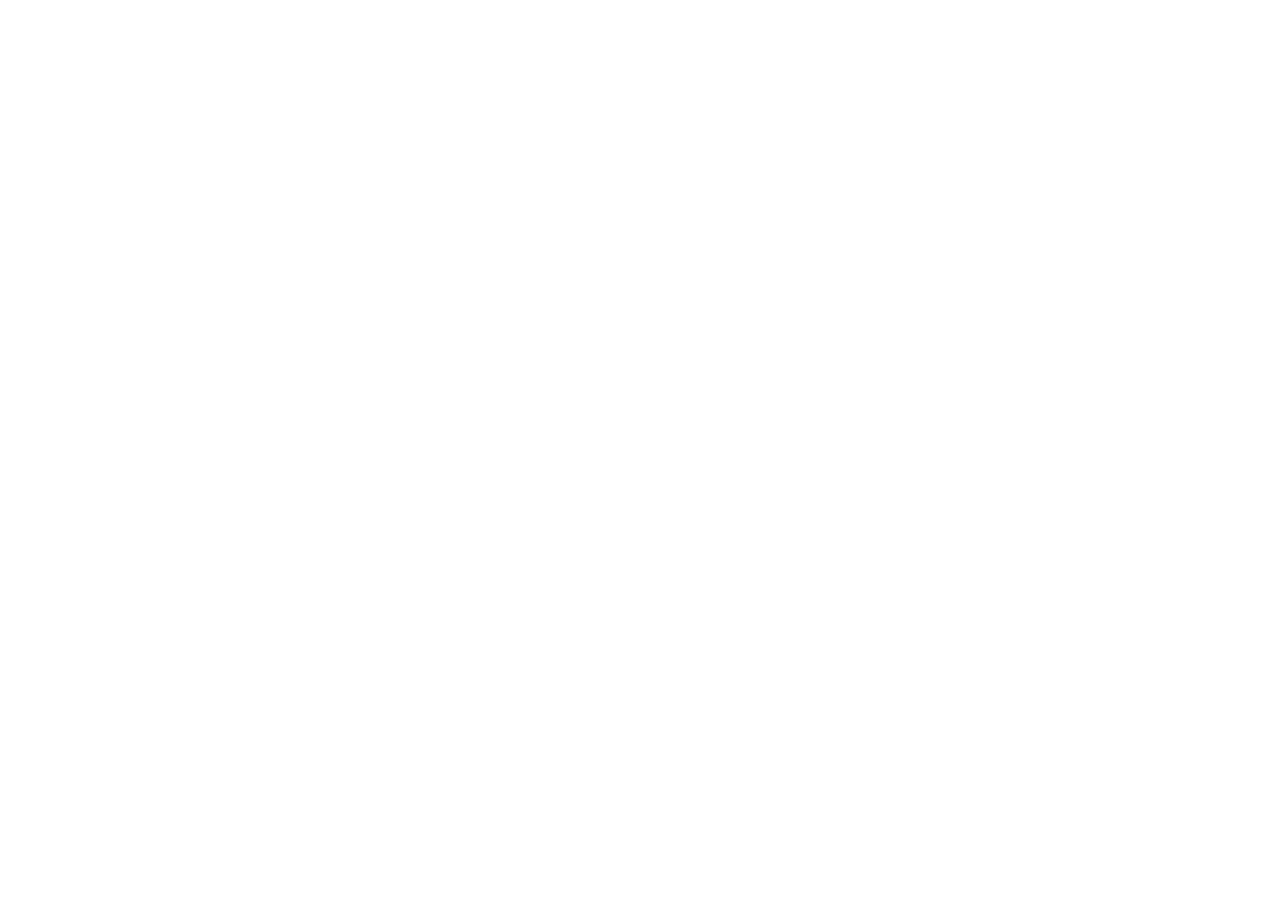
==== index.html @ 4d43a195 "excercise 2 - structured markup" ====
<!DOCTYPE html>
<html lang="en">
<head>
    <meta charset="UTF-8">
    <meta name="viewport" content="width=device-width, initial-scale=1.0">
    <link href="https://fonts.googleapis.com/css2?family=Open+Sans:ital,wght@0,300;0,400;0,600;0,700;1,400&display=swap" rel="stylesheet">
    <title>Coffee Shop - Home</title>
</head>
<body>
    
</body>
</html>
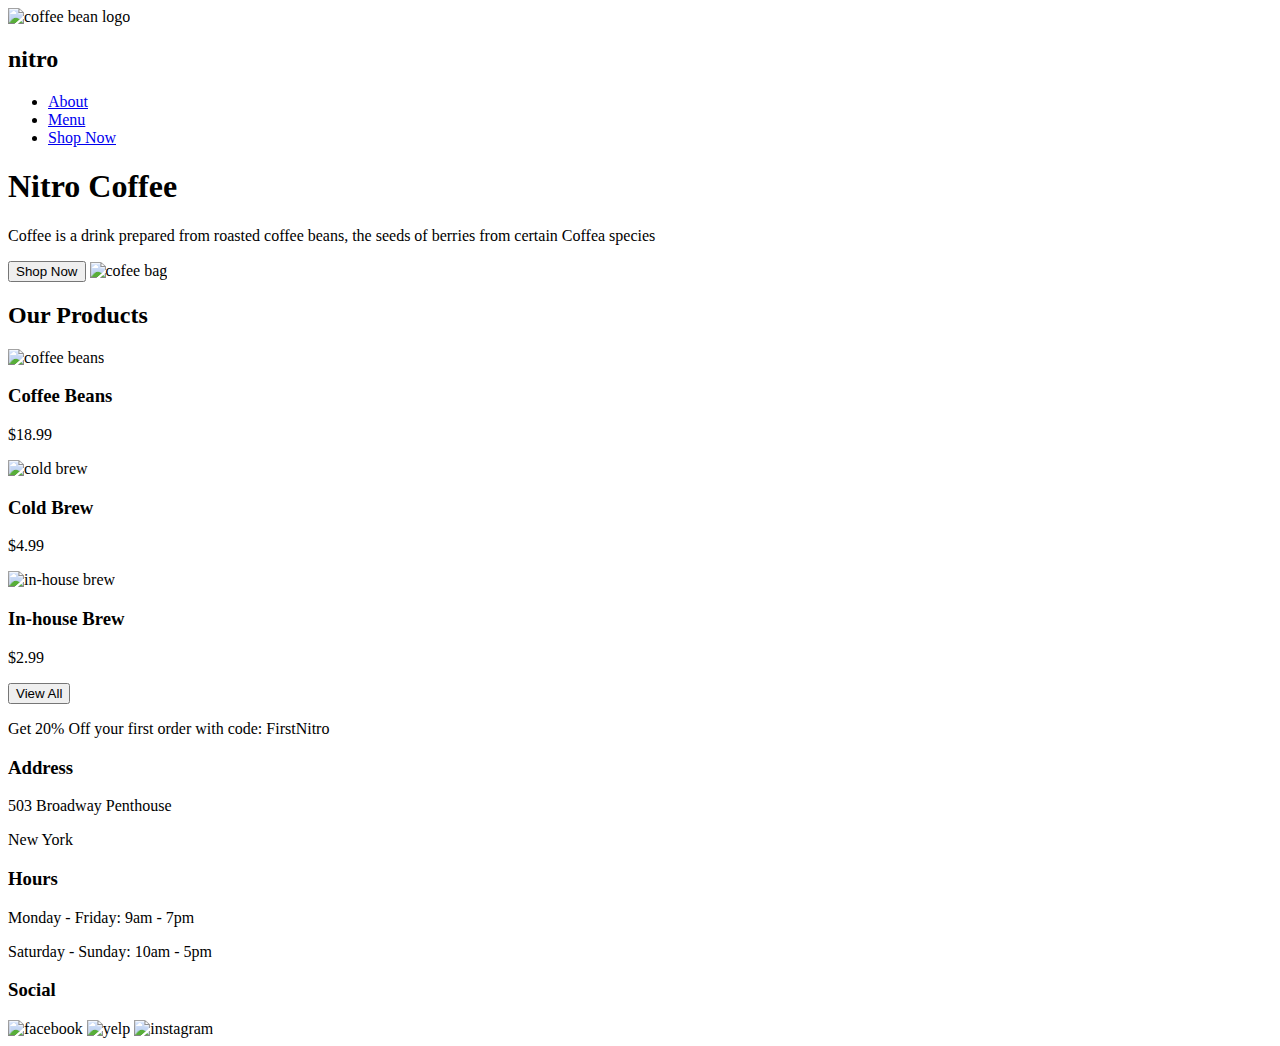
==== commit 41f2347b: "excercises 1-4: completed landing page html structure" ====
--- a/index.html
+++ b/index.html
@@ -1,12 +1,68 @@
 <!DOCTYPE html>
 <html lang="en">
+
 <head>
     <meta charset="UTF-8">
     <meta name="viewport" content="width=device-width, initial-scale=1.0">
-    <link href="https://fonts.googleapis.com/css2?family=Open+Sans:ital,wght@0,300;0,400;0,600;0,700;1,400&display=swap" rel="stylesheet">
+    <link href="https://fonts.googleapis.com/css2?family=Open+Sans:ital,wght@0,300;0,400;0,600;0,700;1,400&display=swap"
+        rel="stylesheet">
     <title>Coffee Shop - Home</title>
 </head>
+
 <body>
-    
+    <header>
+        <nav>
+            <img src="" alt="coffee bean logo">
+            <h2>nitro</h2>
+            <ul>
+                <li>
+                    <a href="#">About</a>
+                </li>
+                <li>
+                    <a href="#">Menu</a>
+                </li>
+                <li>
+                    <a href="#">Shop Now</a>
+                </li>
+            </ul>
+        </nav>
+        <h1>Nitro Coffee</h1>
+        <p>Coffee is a drink prepared from roasted coffee beans, the seeds of berries from certain Coffea species</p>
+        <button>Shop Now</button>
+        <img src="" alt="cofee bag">
+    </header>
+
+    <section>
+        <h2>Our Products</h2>
+        <img src="" alt="coffee beans">
+            <h3>Coffee Beans</h3>
+            <p>$18.99</p>
+            <img src="" alt="cold brew">
+            <h3>Cold Brew</h3>
+            <p>$4.99</p>
+            <img src="" alt="in-house brew">
+            <h3>In-house Brew</h3>
+            <p>$2.99</p>
+        <button>View All</button>
+        <p>Get 20% Off your first order with code: FirstNitro</p>
+    </section>
+
+    <footer>
+        <div class="address">
+            <h3>Address</h3>
+            <p>503 Broadway Penthouse</p>
+            <p>New York</p>
+        </div>
+        <div class="hours">
+            <h3>Hours</h3>
+            <p>Monday - Friday: 9am - 7pm</p>
+            <p>Saturday - Sunday: 10am - 5pm</p>
+        </div>
+        <div class="social">
+            <h3>Social</h3>
+            <img src="" alt="facebook"> <img src="" alt="yelp"> <img src="" alt="instagram">
+        </div>
+    </footer>
 </body>
+
 </html>